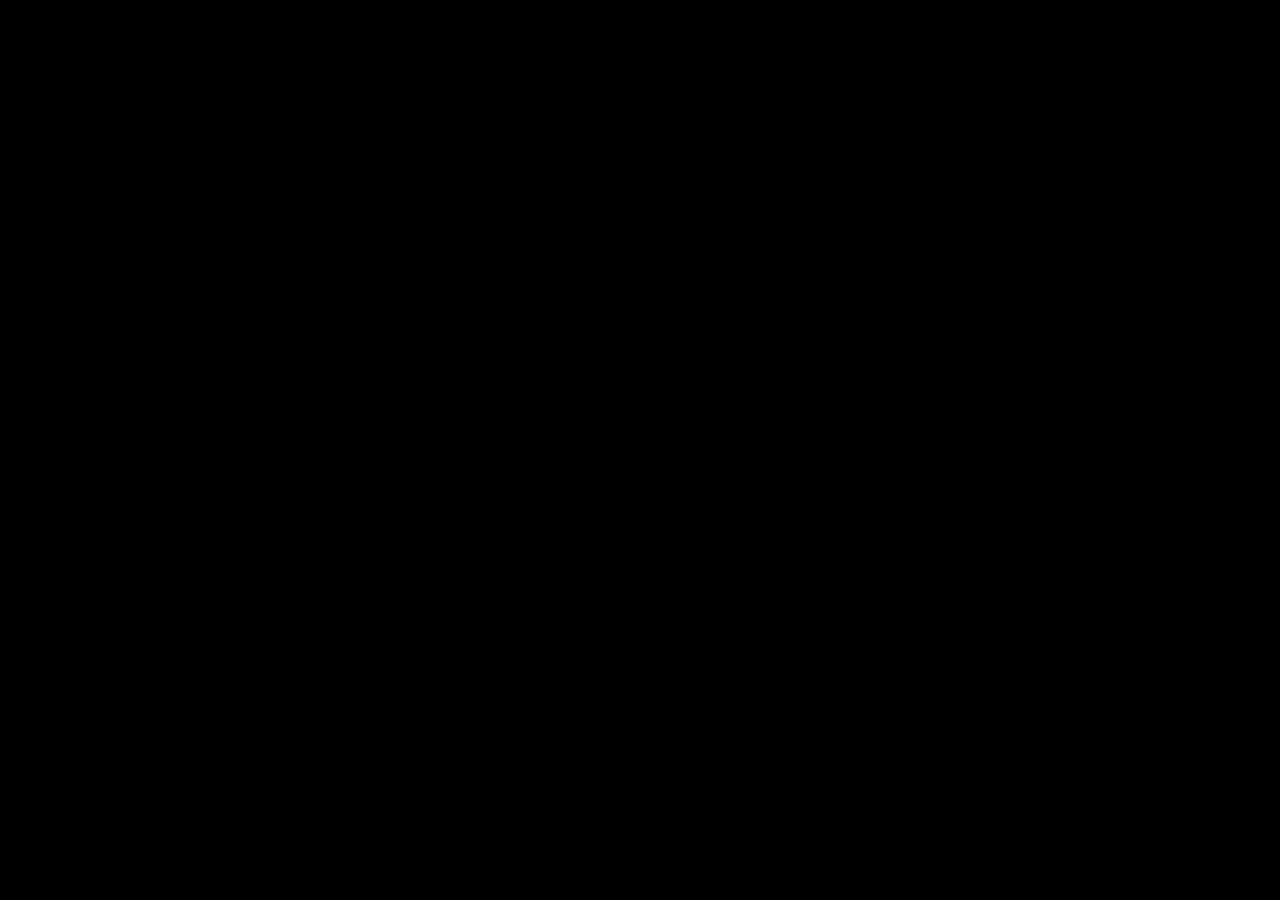
==== home.html @ 2c786b01 "updated layout of landing page" ====
<!DOCTYPE html>
<html lang="en">
<head>
    <meta charset="UTF-8">
    <meta name="viewport" content="width=device-width, initial-scale=1.0">
    <link rel="stylesheet" href="./css/styles.css">
    <title>SMD-Home</title>
</head>
<body>

    
</body>
</html>
---- css/styles.css ----
body{
    margin: 0;
    padding: 0;
    font-family: monospace;
    background-color: black;
    color: white;
    display: flexbox;
    
}

.land{
    left: 0;
    right: 0;
    top: 0;
    bottom: 0;
    position: fixed;
    display: flex;
    flex-direction: column;
    justify-content: center;
    align-items: center;
}

.logo-container{
    display: flex;
    align-items: center;
    gap: 2rem;
    margin-bottom: 2rem;
}

.main-logo {
    width: 120px;
    height: auto;    
}
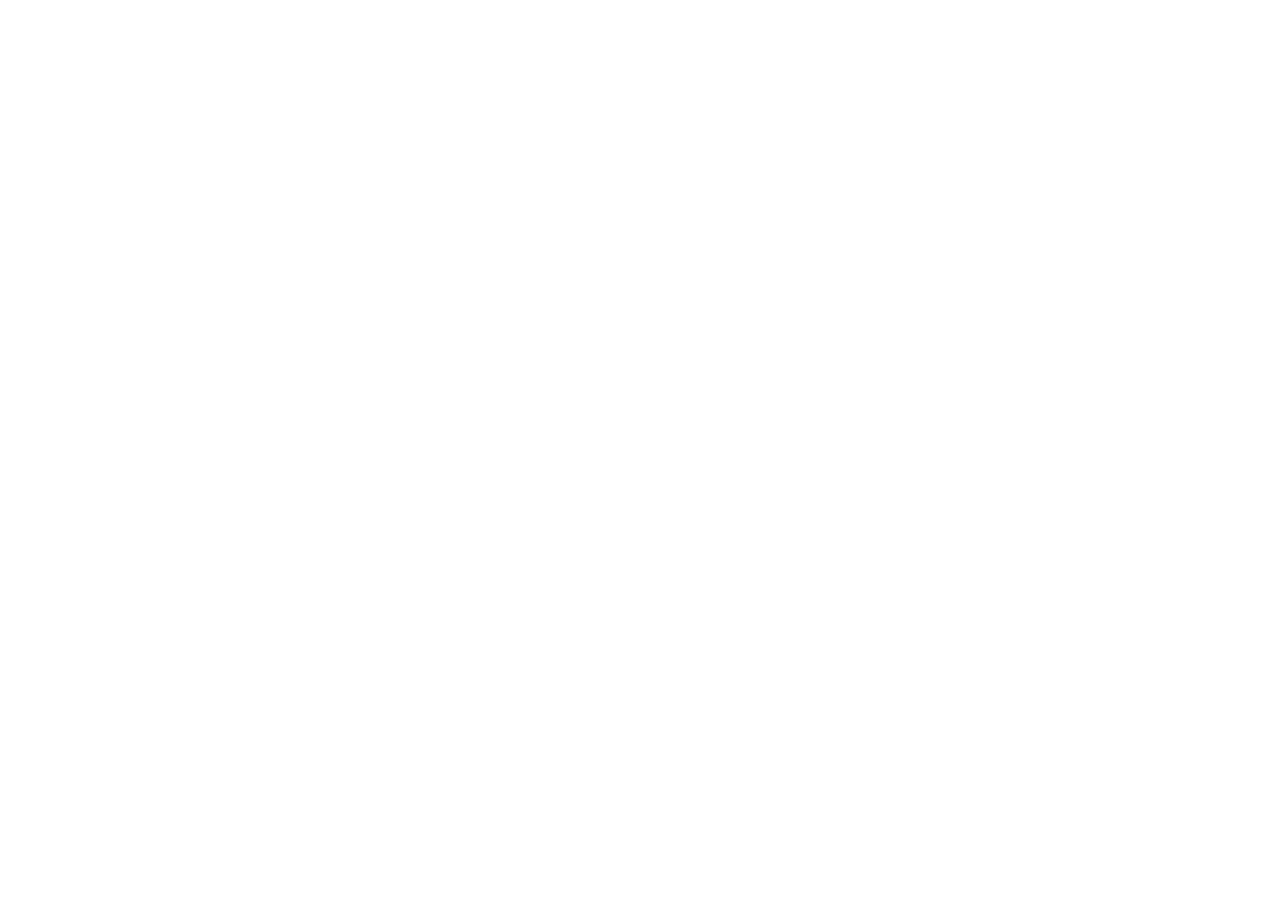
==== commit 20f8afcb: "Added Background and Fixed Links" ====
--- a/home.html
+++ b/home.html
@@ -7,7 +7,7 @@
     <title>SMD-Home</title>
 </head>
 <body>
-
+    <p>hello</p>
     
 </body>
 </html>--- a/css/styles.css
+++ b/css/styles.css
@@ -2,13 +2,19 @@
     margin: 0;
     padding: 0;
     font-family: monospace;
-    background-color: black;
     color: white;
-    display: flexbox;
-    
+    display: flex;
 }
 
 .land{
+    /* I got this gradient form https://cssgradient.io/ */
+    
+    background: linear-gradient(
+        135deg,
+        rgba(0, 12, 45, 0.98) 0%,
+        rgba(0, 24, 90, 0.95) 50%,
+        rgba(0, 36, 125, 0.92) 100%
+    );
     left: 0;
     right: 0;
     top: 0;
@@ -18,6 +24,31 @@
     flex-direction: column;
     justify-content: center;
     align-items: center;
+}
+
+.land::after {
+    content:'';    
+    position: absolute;
+    top: 0;
+    left: 0;
+    right: 0;
+    bottom: 0;
+    width: 100%;
+    height: 100%;
+    background-image: 
+        radial-gradient(1px 1px at 20px 30px, #fff, rgba(0,0,0,0)),
+        radial-gradient(2px 2px at 40px 70px, #fff, rgba(0,0,0,0)),
+        radial-gradient(3px 3px at 50px 160px, #fff, rgba(0,0,0,0)),
+        radial-gradient(1px 1px at 90px 40px, #fff, rgba(0,0,0,0)),
+        radial-gradient(2px 2px at 130px 80px, #fff, rgba(0, 0, 0, 0)),
+        radial-gradient(3px 3px at 160px 120px, #fff, rgba(0,0,0,0)),
+        radial-gradient(1px 1px at 180px 150px, #fff, rgba(0,0,0,0)),
+        radial-gradient(2px 2px at 200px 200px, #fff, rgba(0,0,0,0)),
+        radial-gradient(3px 3px at 220px 10px, #fff, rgba(0,0,0,0)),
+        radial-gradient(1px 1px at 240px 220px, #fff, rgba(0,0,0,0));
+    background-repeat: repeat;
+    background-size: 250px 250px;
+    z-index: -1;
 }
 
 .logo-container{
@@ -32,3 +63,36 @@
     height: auto;    
 }
 
+.action-buttons {
+    display: flex;
+    gap: 2rem;
+}
+
+
+
+.github-btn, .explore-btn {
+    display: flex;
+    align-items: center;
+}
+
+.github-btn, .explore-btn {
+    padding: 1rem 2rem;
+    font-size: 1.1rem;
+    border-radius: 50px;
+    border: none;
+    cursor: pointer;
+    transition: all 0.3s ease;
+    text-decoration: none;
+    font-weight: 600;
+    box-shadow: 0 4px 15px rgba(0, 0, 0, 0.1);
+    display: flex;
+    align-items: center;
+    gap: 0.8rem;
+    color: white;
+}
+
+
+.github-btn {
+    background: rgba(255, 255, 255, 0.9);
+    color: #333;
+}
